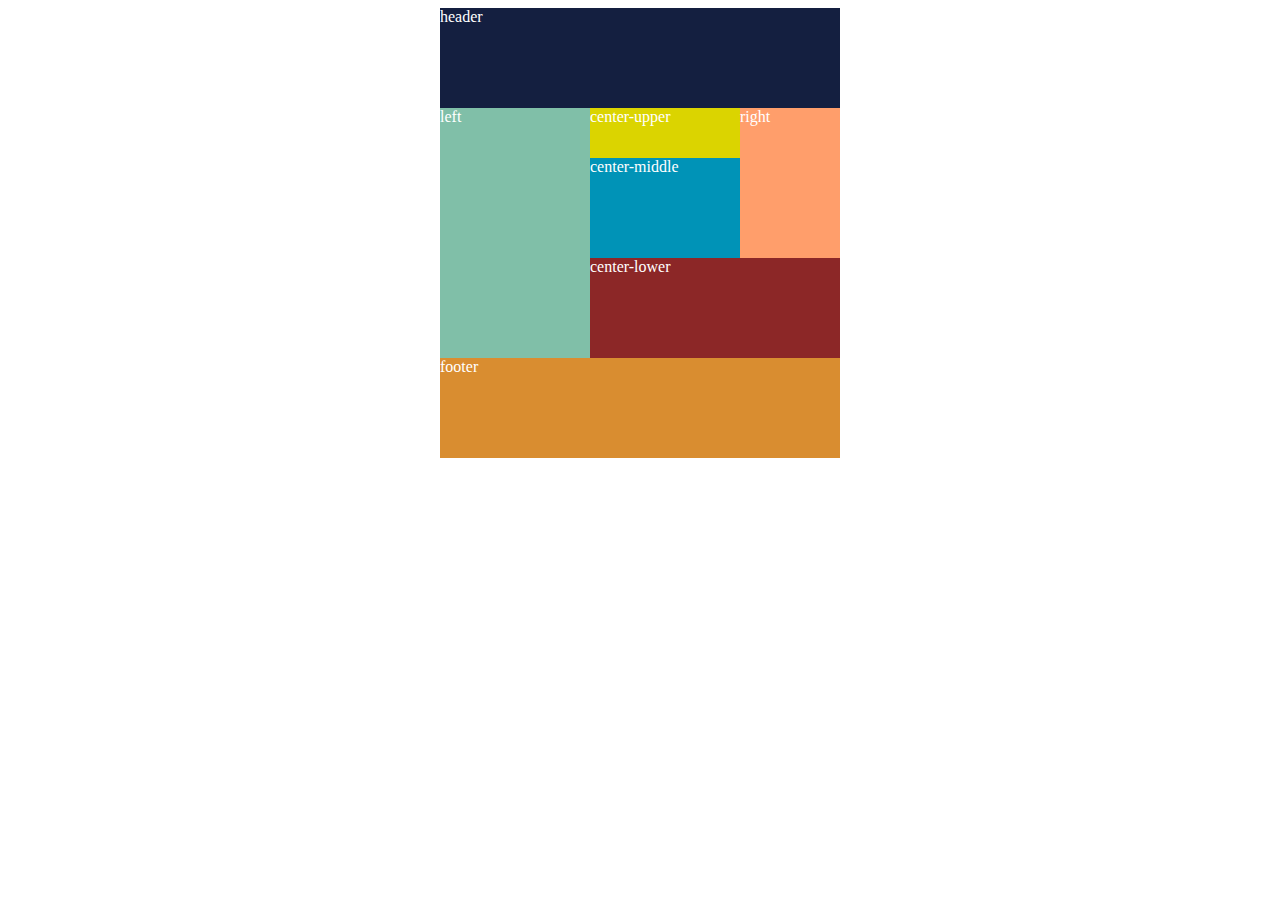
==== 1-4/index.html @ 0db4d37b "PHP　Div Puzzle 2" ====
<!DOCTYPE html>
<html lang="en">
<head>
    <meta charset="UTF-8">
    <meta http-equiv="X-UA-Compatible" content="IE=edge">
    <meta name="viewport" content="width=device-width, initial-scale=1.0">
    <title>PHP1章 DIV PUZZLE2</title>
    <link rel="stylesheet" href="style.css">
</head>
<body>
    <div class="wrapper">
        <div class="header">header</div>
            <div class="contents clearfix">
                <div class="left">left</div>
                <div class="center-right">
                    <div class="center-right-up-up clearfix">
                        <div class="center-right-up">
                            <div class="center-upper">center-upper</div>
                            <div class="center-middle">center-middle</div>
                        </div>
                        <div class="right">right</div>
                    </div>
                    <div class="center-lower">center-lower</div>
                </div>
            </div>
        <div class="footer">footer</div>
    </div>
</body>
</html>
---- 1-4/style.css ----
body {
    min-height: 100%;
    height: 100%;
    color: #ffffff;
}
.clearfix::after {
    content:'';
    display: block;
    clear: both;
}
.wrapper {
    width: 400px;
    margin: 0 auto;
}
.header {
    height: 100px;
    background-color: #141f40;
}
.contents {
    height: 250px;
}
.left {
    float: left;
    width: 150px;
    height: 100%;
    background-color: #80bfa8;
}
.center-right {
    float: right;
}

.center-right-up {
    float: left;
}

.center-upper {
    width: 150px; 
    height: 50px;
    background-color: #dbd400;
}
.center-middle {
    width: 150px; 
    height: 100px;
    background-color: #0093b7;
}
.center-lower {
    width: 250px; 
    height: 100px;
    background-color: #8c2727;
}
.right {
    float: right;
    width: 100px; 
    height: 150px;
    background-color: #ff9e6b;
}
.footer {
    height: 100px;
    background-color: #d98d30;
}
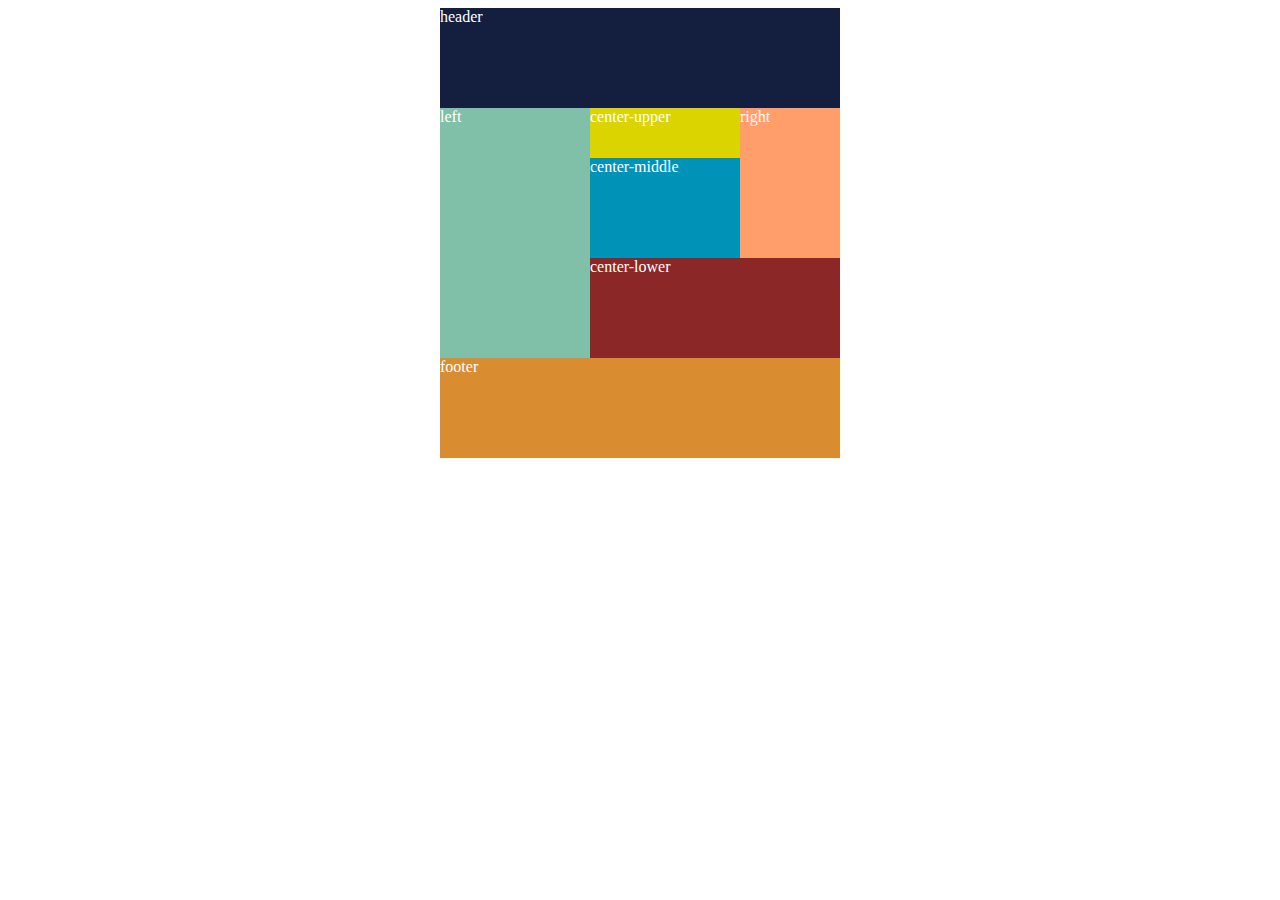
==== commit 787dde95: "PHP2章 Div Puzzle 2" ====
--- a/1-4/index.html
+++ b/1-4/index.html
@@ -4,7 +4,7 @@
     <meta charset="UTF-8">
     <meta http-equiv="X-UA-Compatible" content="IE=edge">
     <meta name="viewport" content="width=device-width, initial-scale=1.0">
-    <title>PHP1章 DIV PUZZLE2</title>
+    <title>PHP1 DIV PUZZLE2</title> 
     <link rel="stylesheet" href="style.css">
 </head>
 <body>
@@ -14,11 +14,11 @@
                 <div class="left">left</div>
                 <div class="center-right">
                     <div class="center-right-up-up clearfix">
+                        <div class="right">right</div>
                         <div class="center-right-up">
                             <div class="center-upper">center-upper</div>
                             <div class="center-middle">center-middle</div>
                         </div>
-                        <div class="right">right</div>
                     </div>
                     <div class="center-lower">center-lower</div>
                 </div>
@@ -26,4 +26,4 @@
         <div class="footer">footer</div>
     </div>
 </body>
-</html>+</html>
--- a/1-4/style.css
+++ b/1-4/style.css
@@ -57,4 +57,65 @@
 .footer {
     height: 100px;
     background-color: #d98d30;
+}
+
+@media screen and (max-width: 767px) {
+
+.wrapper {
+    width: 300px;
+}
+.left {
+    width: 100px;
+}
+.center-upper {
+    width: 125px;
+}
+.center-middle {
+    width: 125px; 
+}
+.center-lower {
+    width: 200px;
+}
+.right {
+    width: 75px; 
+}
+
+.footer {
+    height: 100px;
+}
+
+}
+
+@media screen and (max-width: 479px) {
+
+.wrapper {
+    width: 150px;
+}
+.left {
+    width: 150px;
+    height: 100px;
+}
+.center-upper {
+    width: 150px; 
+}
+.center-middle {
+    width: 150px; 
+}
+.center-lower {
+    width: 150px;
+}
+.right {
+    width: 150px; 
+    height: 100px;
+}
+
+.footer {
+    height: 100px;
+}
+
+.contents {
+    height: 450px;
+}
+
+
 }